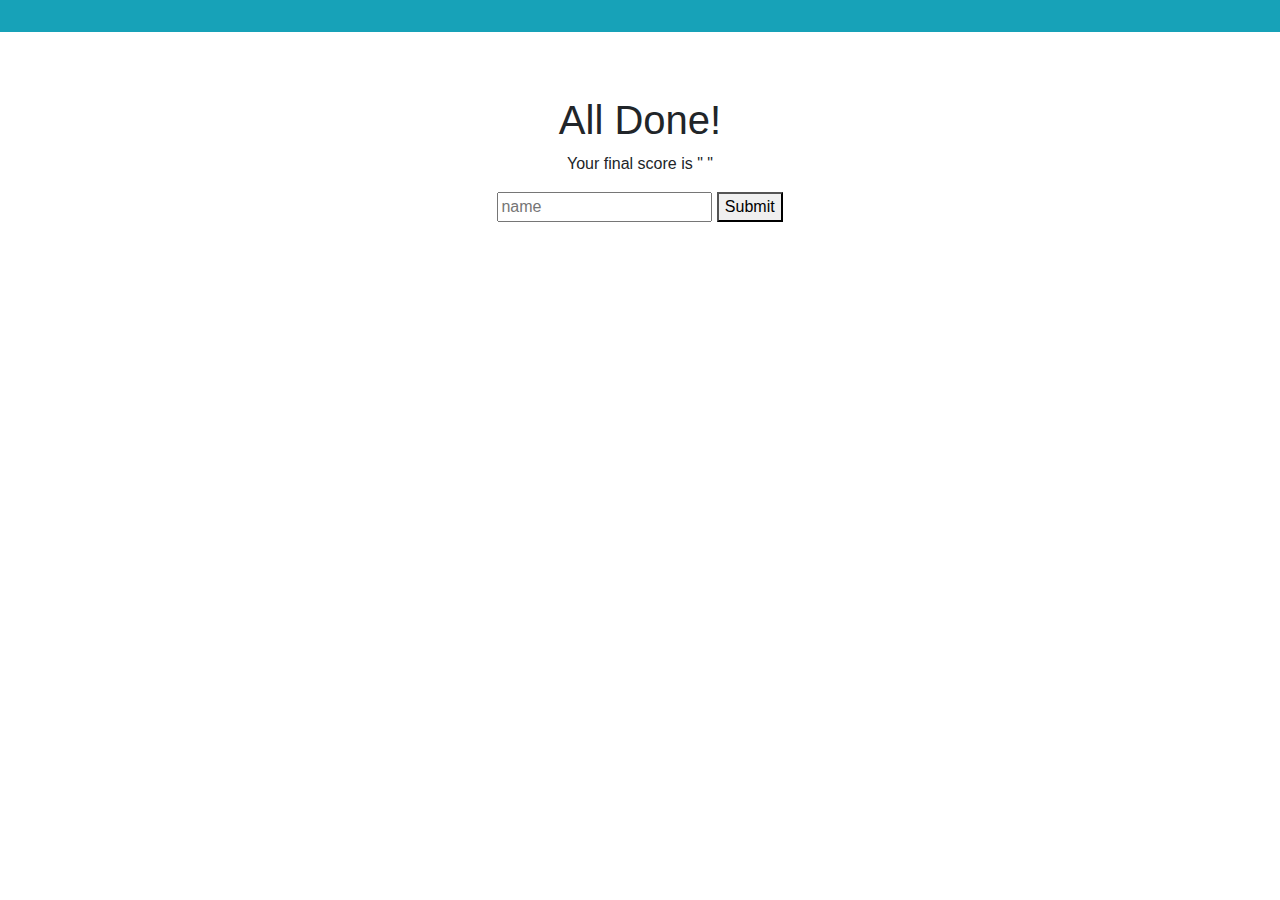
==== highscores.html @ ddedd3a7 "working on getting questions and answers to turn up" ====
<!DOCTYPE html>
<html lang="en">

<head>
    <meta charset="UTF-8">
    <meta name="viewport" content="width=device-width, initial-scale=1.0">
    <link rel="stylesheet" href="https://stackpath.bootstrapcdn.com/bootstrap/4.5.2/css/bootstrap.min.css"
        integrity="sha384-JcKb8q3iqJ61gNV9KGb8thSsNjpSL0n8PARn9HuZOnIxN0hoP+VmmDGMN5t9UJ0Z" crossorigin="anonymous">
    <link rel="stylesheet" type="text/css" href="style.css">

    <title>Coding Quiz Challenge Results!</title>
</head>

<body>
    <header class="p-3" style="background-color:#17a2b8">
    </header>
    <div class="container">
        <div class="row justify-content-center mt-5 pt-3 pb-3">
            <div class="col-10 col-lg-8 text-center">
                <form>
                    <h1>All Done!</h1>
                    <p>Your final score is " "</p>
                    <ul id="final-score">
                        <li id=0></li>
                    </ul>
                    <input placeholder="name" id="name" />
                    <button id="add-btn">Submit</button>
                </form>
                <div id="modal-container" class="modal">
                    <div class="modal-content">
                        <div class="modal-header">
                          <span class="close">&times;</span>
                          <h2 id="modal-name">
                          </h2>
                        </div>
                        <div class="modal-body">
                          <h3>
                            Description:
                          </h3>
                          <textarea id="description" cols="30" rows="10"></textarea>
                          <div>
                            <button id="save">Save</button>
                          </div>
                        </div>
                      </div>
                    </div>
                  </div>
            </div>
        </div>

    </div>


    <!-- JS, Popper.js, and jQuery -->
    <script src="https://code.jquery.com/jquery-3.5.1.slim.min.js"
        integrity="sha384-DfXdz2htPH0lsSSs5nCTpuj/zy4C+OGpamoFVy38MVBnE+IbbVYUew+OrCXaRkfj"
        crossorigin="anonymous"></script>
    <script src="https://cdn.jsdelivr.net/npm/popper.js@1.16.1/dist/umd/popper.min.js"
        integrity="sha384-9/reFTGAW83EW2RDu2S0VKaIzap3H66lZH81PoYlFhbGU+6BZp6G7niu735Sk7lN"
        crossorigin="anonymous"></script>
    <script src="https://stackpath.bootstrapcdn.com/bootstrap/4.5.2/js/bootstrap.min.js"
        integrity="sha384-B4gt1jrGC7Jh4AgTPSdUtOBvfO8shuf57BaghqFfPlYxofvL8/KUEfYiJOMMV+rV"
        crossorigin="anonymous"></script>
    <script src="questions.js"></script>    
    <script src="main.js"></script>
</body>

</html>
---- style.css ----
header .white {
    color: white
}

.answerChoice {
    background-color: #F1F1F1;
}

#final-score {
    list-style: none;
}
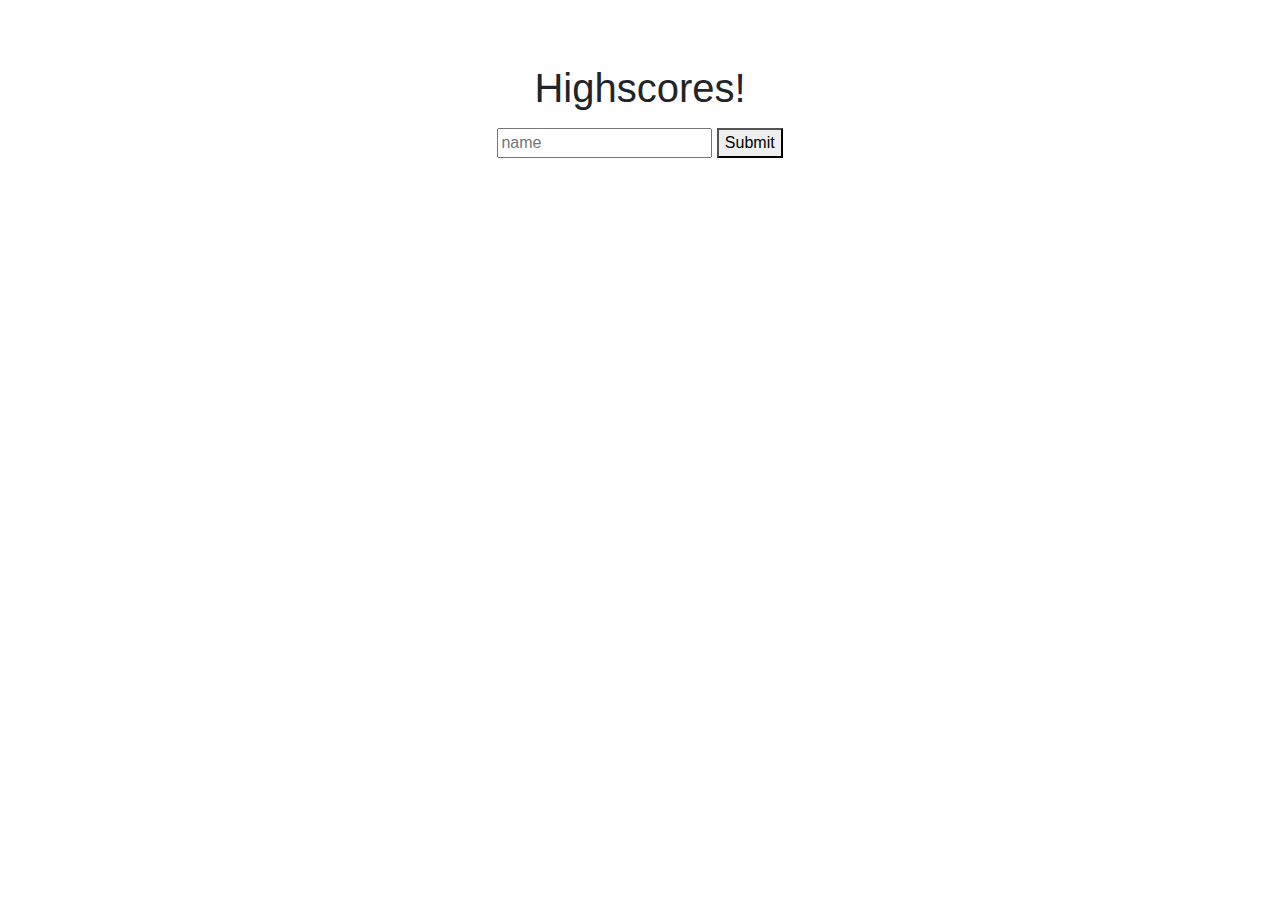
==== commit dec5453d: "working timer, although some code still needs refining to produce a finished piece" ====
--- a/highscores.html
+++ b/highscores.html
@@ -12,14 +12,12 @@
 </head>
 
 <body>
-    <header class="p-3" style="background-color:#17a2b8">
-    </header>
     <div class="container">
         <div class="row justify-content-center mt-5 pt-3 pb-3">
             <div class="col-10 col-lg-8 text-center">
                 <form>
-                    <h1>All Done!</h1>
-                    <p>Your final score is " "</p>
+                    <h1>Highscores!</h1>
+                    <!-- <p>Your final score is " "</p> -->
                     <ul id="final-score">
                         <li id=0></li>
                     </ul>
@@ -29,24 +27,24 @@
                 <div id="modal-container" class="modal">
                     <div class="modal-content">
                         <div class="modal-header">
-                          <span class="close">&times;</span>
-                          <h2 id="modal-name">
-                          </h2>
+                            <span class="close">&times;</span>
+                            <h2 id="modal-name">
+                            </h2>
                         </div>
                         <div class="modal-body">
-                          <h3>
-                            Description:
-                          </h3>
-                          <textarea id="description" cols="30" rows="10"></textarea>
-                          <div>
-                            <button id="save">Save</button>
-                          </div>
+                            <h3>
+                                Description:
+                            </h3>
+                            <textarea id="description" cols="30" rows="10"></textarea>
+                            <div>
+                                <button id="save">Save</button>
+                            </div>
                         </div>
-                      </div>
                     </div>
-                  </div>
+                </div>
             </div>
         </div>
+    </div>
 
     </div>
 
@@ -61,7 +59,6 @@
     <script src="https://stackpath.bootstrapcdn.com/bootstrap/4.5.2/js/bootstrap.min.js"
         integrity="sha384-B4gt1jrGC7Jh4AgTPSdUtOBvfO8shuf57BaghqFfPlYxofvL8/KUEfYiJOMMV+rV"
         crossorigin="anonymous"></script>
-    <script src="questions.js"></script>    
     <script src="main.js"></script>
 </body>
 
--- a/style.css
+++ b/style.css
@@ -8,4 +8,16 @@
 
 #final-score {
     list-style: none;
+}
+
+li{
+    margin: 5px;
+}
+
+.col-10 col-lg-8 .question {
+    margin: 20px
+}
+
+.none {
+    display: none;
 }